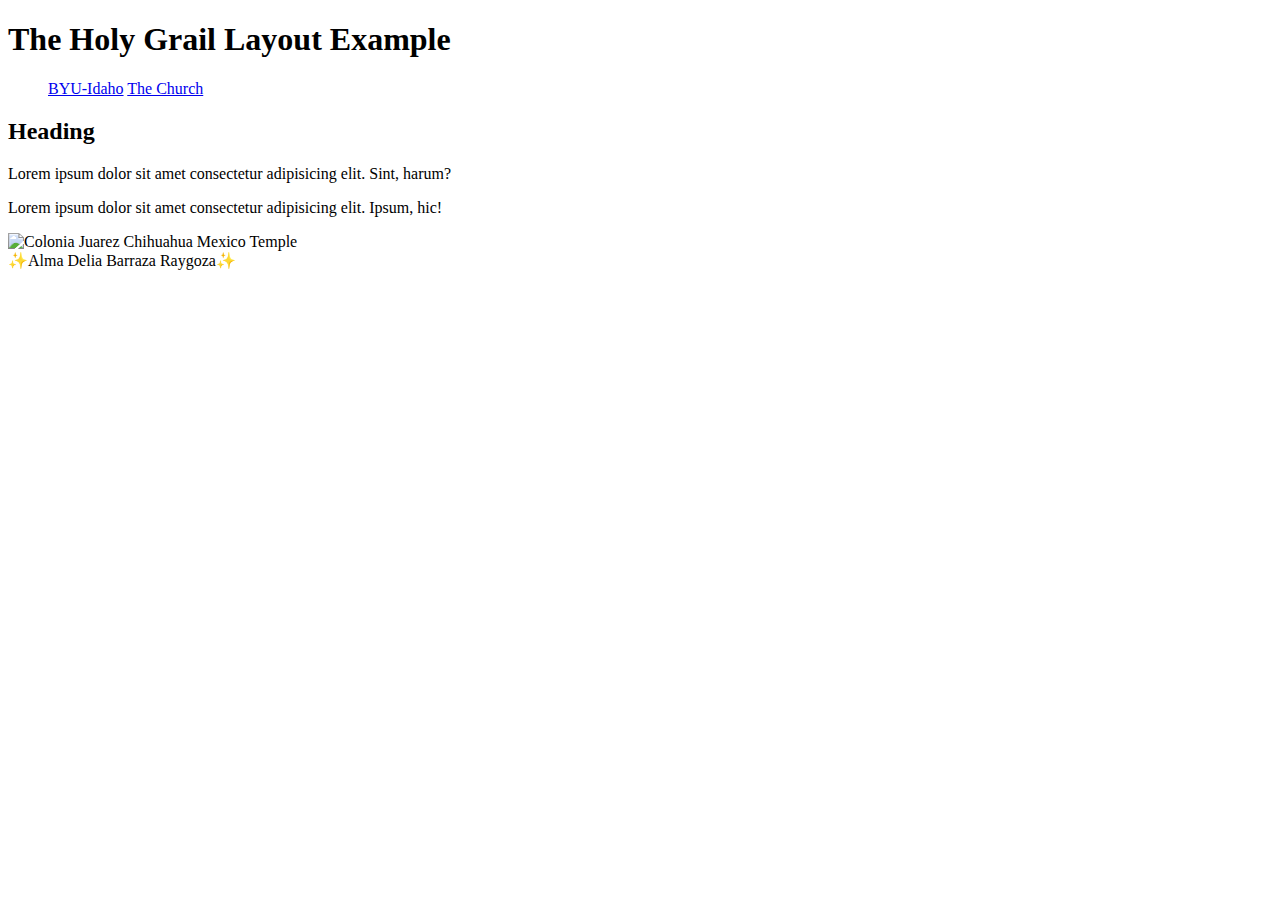
==== week02/holygrail.html @ f9cf4327 "rename week02 added" ====
<!DOCTYPE html>
<html lang="en">
<head>
    <meta charset="UTF-8">
    <meta name="viewport" content="width=device-width, initial-scale=1.0">
    <title>Alma Barraza | Holy Grail Layout Example</title>
    <meta name="description" content="A common layout example on the web called the 'holy grail'">
    <meta name="author" content="Alma Barraza">
</head>
<body>
    <header> 
        <h1>The Holy Grail Layout Example</h1>
    </header>
    <nav>
        <ul>
            <il> <a href="https://www.byui.edu/">BYU-Idaho</a></il>
            <il> <a href="https://www.churchofjesuschrist.org">The Church</a></il>
        </ul>
    </nav>
    <main> 
        <section> 
            <h2>Heading</h2>
            <p>Lorem ipsum dolor sit amet consectetur adipisicing elit. Sint, harum?</p>
        </section>
        <section>
            <p>Lorem ipsum dolor sit amet consectetur adipisicing elit. Ipsum, hic!</p>
        </section>
    </main>
    <aside>
        <img src="https://content.churchofjesuschrist.org/templesldsorg/bc/Temples/photo-galleries/colonia-juarez-chihuahua-mexico/800x500/colonia-juarez-chihuahua-mexico-temple-1567750-wallpaper.jpg" alt="Colonia Juarez Chihuahua Mexico Temple" width ="200">
    </aside>
    <footer>
        ✨Alma Delia Barraza Raygoza✨
    </footer>
</body>
</html>
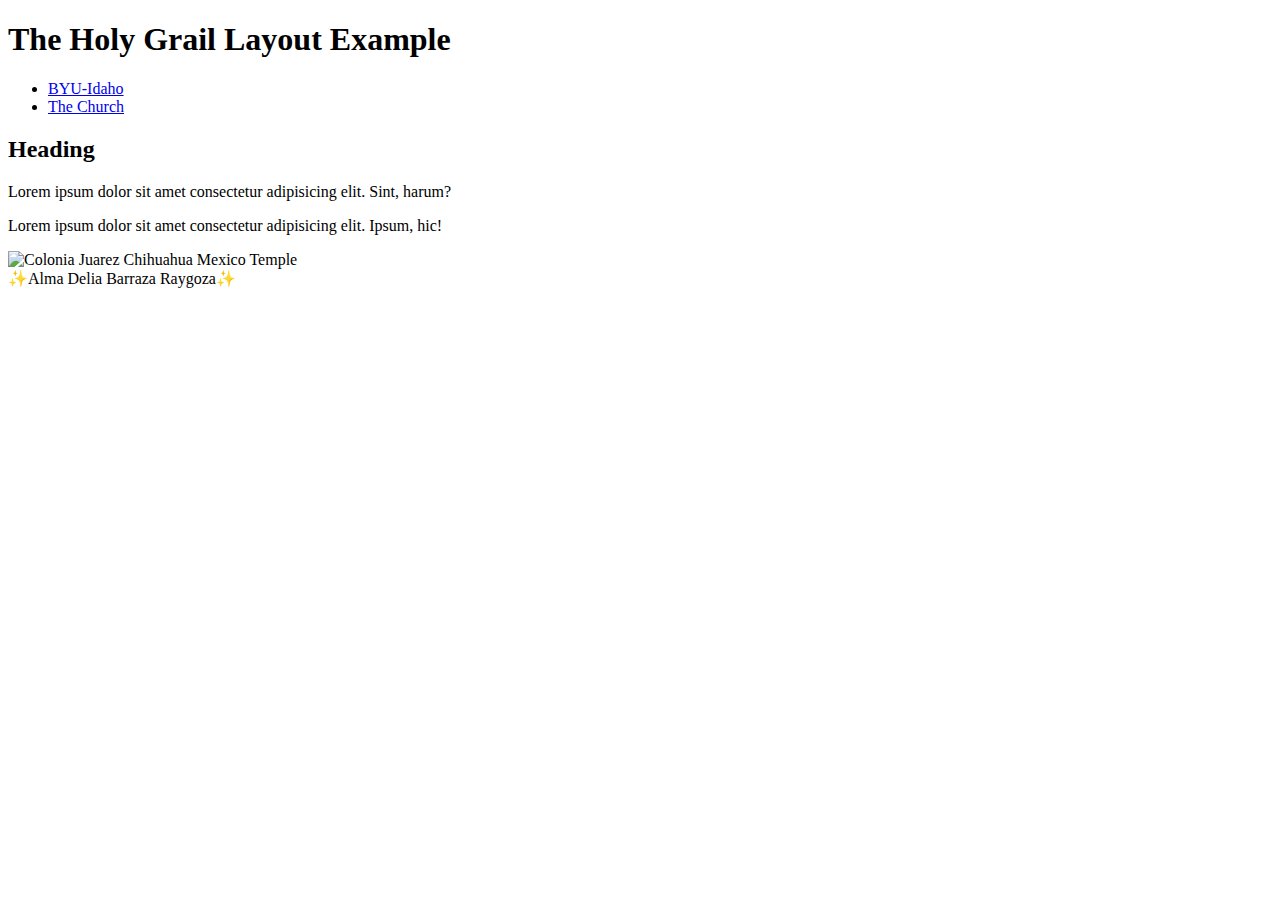
==== commit f178337a: "index li corrected" ====
--- a/week02/holygrail.html
+++ b/week02/holygrail.html
@@ -13,8 +13,8 @@
     </header>
     <nav>
         <ul>
-            <il> <a href="https://www.byui.edu/">BYU-Idaho</a></il>
-            <il> <a href="https://www.churchofjesuschrist.org">The Church</a></il>
+            <li> <a href="https://www.byui.edu/">BYU-Idaho</a></li>
+            <li> <a href="https://www.churchofjesuschrist.org">The Church</a></li>
         </ul>
     </nav>
     <main> 
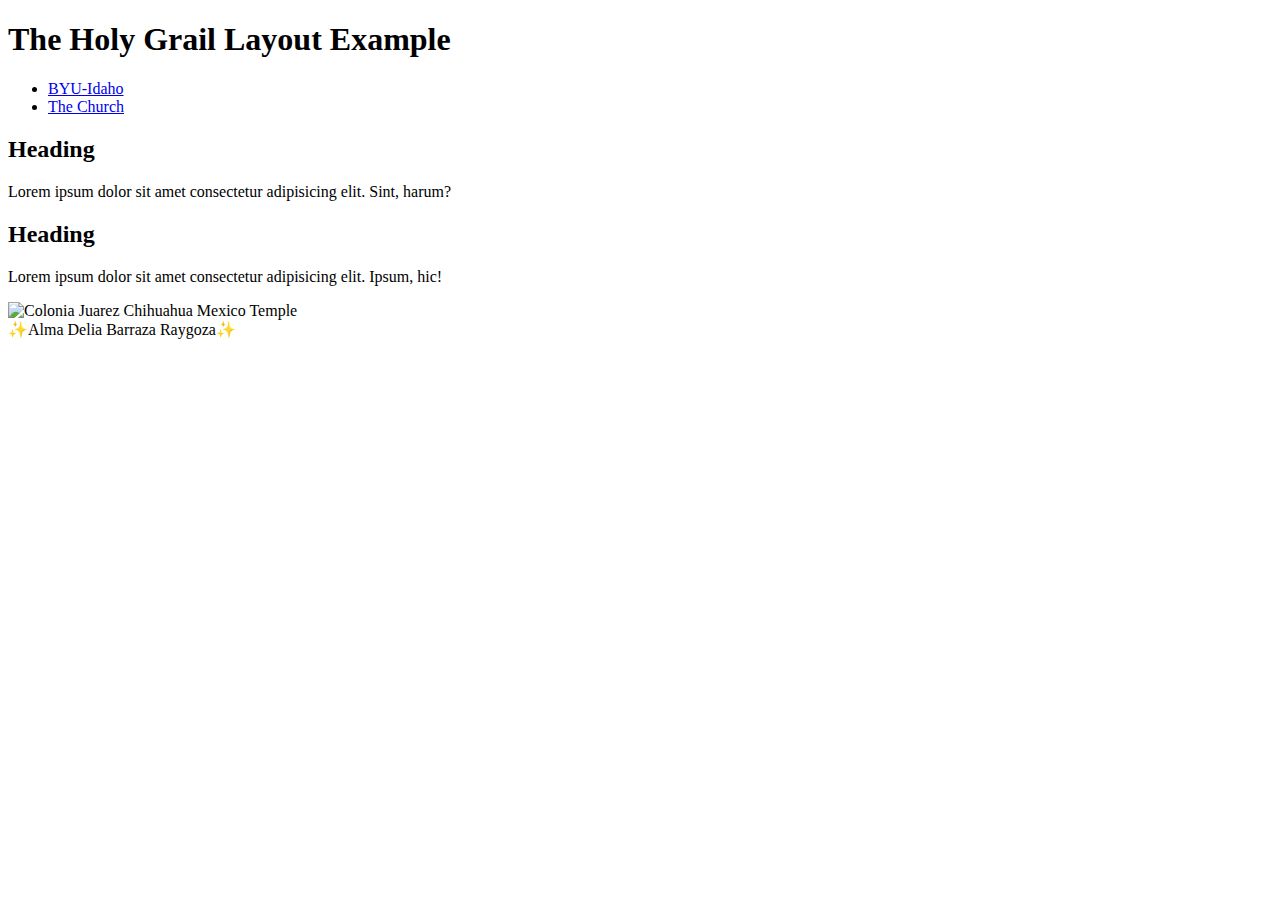
==== commit b30c628b: "corrections added" ====
--- a/week02/holygrail.html
+++ b/week02/holygrail.html
@@ -23,11 +23,12 @@
             <p>Lorem ipsum dolor sit amet consectetur adipisicing elit. Sint, harum?</p>
         </section>
         <section>
+            <h2>Heading</h2>
             <p>Lorem ipsum dolor sit amet consectetur adipisicing elit. Ipsum, hic!</p>
         </section>
     </main>
     <aside>
-        <img src="https://content.churchofjesuschrist.org/templesldsorg/bc/Temples/photo-galleries/colonia-juarez-chihuahua-mexico/800x500/colonia-juarez-chihuahua-mexico-temple-1567750-wallpaper.jpg" alt="Colonia Juarez Chihuahua Mexico Temple" width ="200">
+        <img src="https://content.churchofjesuschrist.org/templesldsorg/bc/Temples/photo-galleries/colonia-juarez-chihuahua-mexico/800x500/colonia-juarez-chihuahua-mexico-temple-1567750-wallpaper.jpg" alt="Colonia Juarez Chihuahua Mexico Temple" width="200">
     </aside>
     <footer>
         ✨Alma Delia Barraza Raygoza✨
